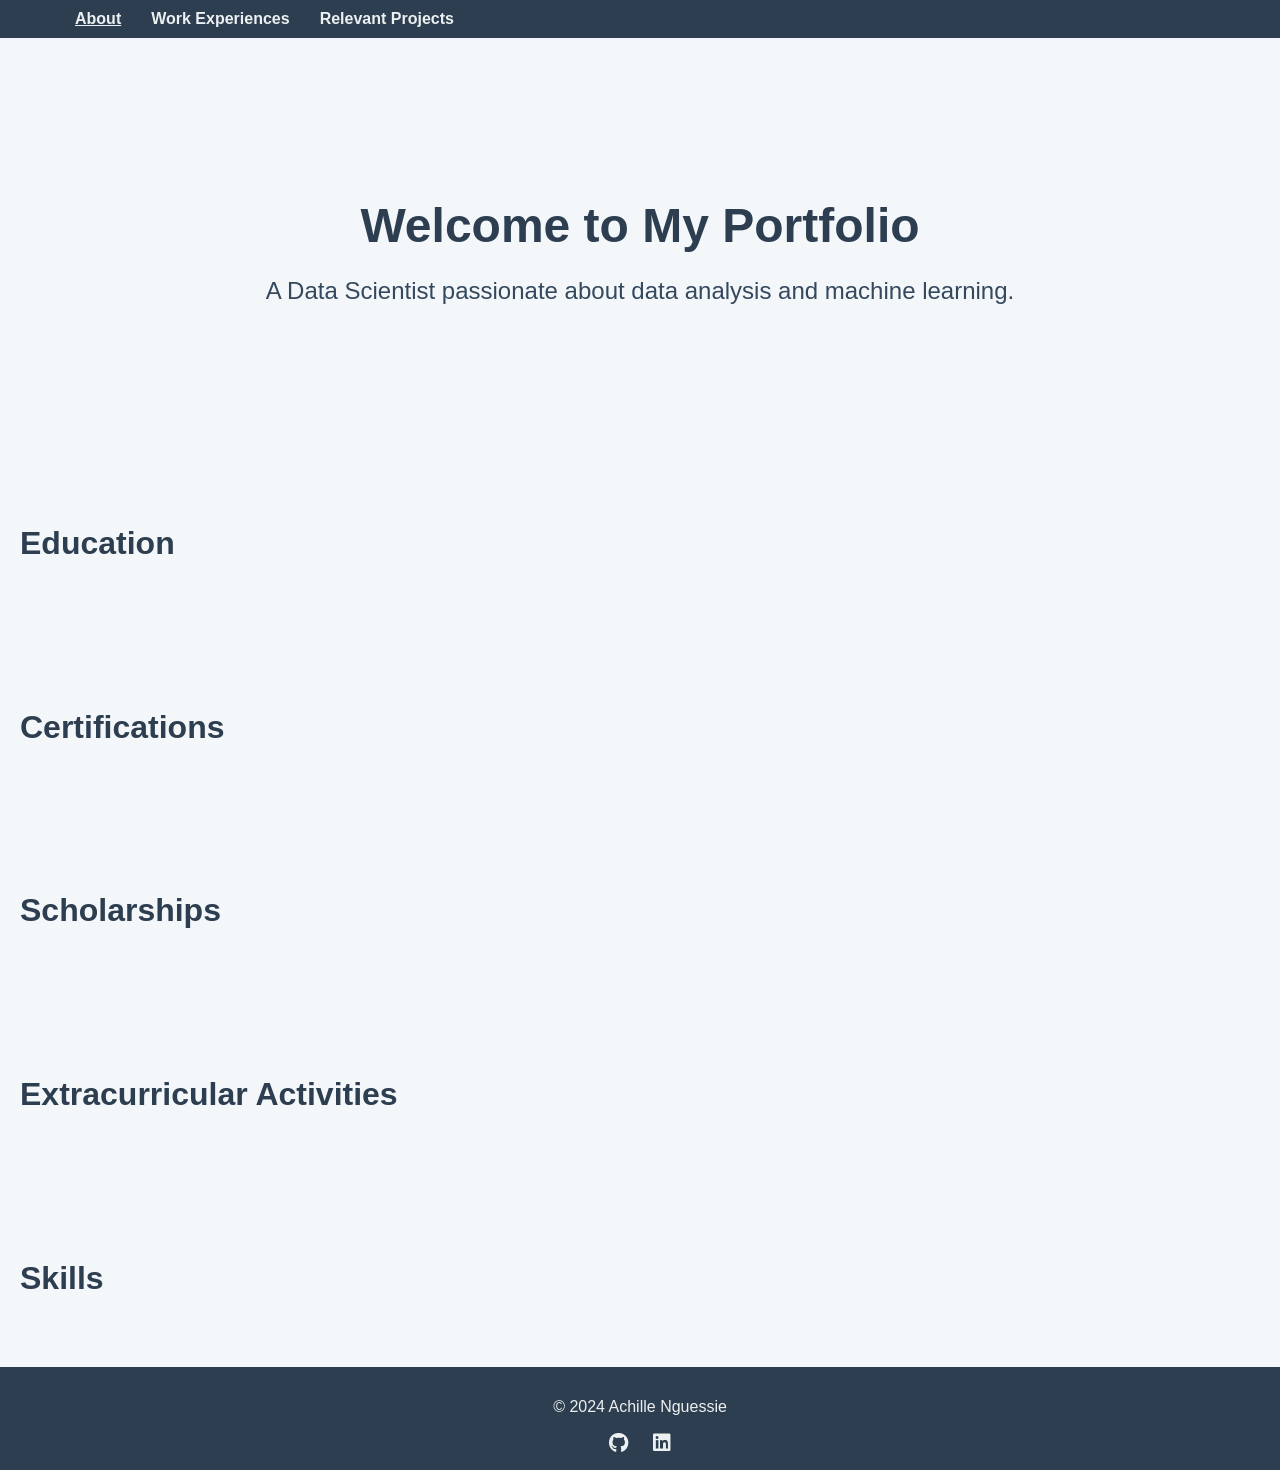
==== index.html @ 173f0a52 "Initial commit" ====
<!DOCTYPE html>
<html lang="en">
<head>
    <meta charset="UTF-8">
    <title>My Portfolio - About</title>
    <link rel="stylesheet" href="style.css">
    <!-- Font Awesome for icons -->
    <link rel="stylesheet" href="https://cdnjs.cloudflare.com/ajax/libs/font-awesome/6.0.0/css/all.min.css">
    <!-- Include the script.js file -->
    <script src="script.js" defer></script>
</head>
<body>
    <!-- Navigation -->
    <header>
        <nav>
            <div class="menu-toggle"><i class="fas fa-bars"></i></div>
            <ul>
                <li><a href="index.html" class="active">About</a></li>
                <li><a href="work_experiences.html">Work Experiences</a></li>
                <li><a href="relevant_projects.html">Relevant Projects</a></li>
            </ul>
        </nav>
    </header>

    <!-- Hero Section -->
    <section class="hero">
        <h1>Welcome to My Portfolio</h1>
        <p>A Data Scientist passionate about data analysis and machine learning.</p>
    </section>

    <!-- About Sections -->
    <section id="education">
        <h2>Education</h2>
        <!-- Details about your education -->
    </section>

    <section id="certifications">
        <h2>Certifications</h2>
        <!-- List of your certifications -->
    </section>

    <section id="scholarships">
        <h2>Scholarships</h2>
        <!-- Information about scholarships received -->
    </section>

    <section id="activities">
        <h2>Extracurricular Activities</h2>
        <!-- Your extracurricular activities -->
    </section>

    <section id="skills">
        <h2>Skills</h2>
        <!-- List of your skills -->
    </section>

    <!-- Footer -->
    <footer>
        <p>&copy; 2024 Achille Nguessie</p>
        <div class="social-icons">
            <a href="https://github.com/yourusername" target="_blank"><i class="fab fa-github"></i></a>
            <a href="https://linkedin.com/in/yourusername" target="_blank"><i class="fab fa-linkedin"></i></a>
            <!-- Add other social icons as needed -->
        </div>
    </footer>
</body>
</html>
---- style.css ----
/* General Style */
body {
    font-family: 'Segoe UI', Tahoma, Geneva, Verdana, sans-serif;
    margin: 0;
    padding: 0;
    background-color: #f4f7f9;
    color: #333;
}

/* Header and Navigation */
header {
    background-color: #2c3e50;
}

nav {
    display: flex;
    justify-content: space-between;
    align-items: center;
    padding: 10px 20px;
}

nav ul {
    list-style: none;
    display: flex;
    margin: 0;
}

nav ul li {
    margin: 0 15px;
}

nav ul li a {
    color: #ecf0f1;
    text-decoration: none;
    font-weight: bold;
}

nav ul li a.active {
    text-decoration: underline;
}

nav ul li a:hover {
    text-decoration: underline;
}

/* Menu Toggle for Mobile */
.menu-toggle {
    display: none;
    cursor: pointer;
    color: #ecf0f1;
    font-size: 24px;
}

/* Hero Section */
.hero {
    /* background-image: url('images/data_science_background.jpg'); */
    background-size: cover;
    background-position: center;
    padding: 120px 20px;
    text-align: center;
    color: #fff;
    
}

.hero h1 {
    font-size: 48px;
    margin-bottom: 10px;
    color: #2c3e50;
}

.hero p {
    font-size: 24px;
    color: #34495e;
}

/* Sections */
section {
    padding: 50px 20px;
}

section h2 {
    font-size: 32px;
    margin-bottom: 20px;
    color: #2c3e50;
}

.experience, .project {
    background-color: #fff;
    padding: 20px;
    margin-bottom: 30px;
    border-radius: 5px;
    box-shadow: 0 2px 5px rgba(0,0,0,0.1);
}

.experience h2, .project h2 {
    margin-top: 0;
}

.experience p, .project p {
    line-height: 1.6;
}

.project img {
    max-width: 100%;
    height: auto;
    margin: 20px 0;
}

/* Footer */
footer {
    background-color: #2c3e50;
    text-align: center;
    padding: 15px 0;
    color: #ecf0f1;
}

.social-icons {
    margin-top: 10px;
}

.social-icons a {
    color: #ecf0f1;
    margin: 0 10px;
    font-size: 20px;
}

.social-icons a:hover {
    color: #3498db;
}

/* Responsive Design */
@media (max-width: 768px) {
    .hero h1 {
        font-size: 36px;
    }

    .hero p {
        font-size: 18px;
    }

    nav ul {
        flex-direction: column;
        display: none;
    }

    nav ul li {
        margin: 10px 0;
    }

    .menu-toggle {
        display: block;
    }

    nav.active ul {
        display: flex;
    }
}
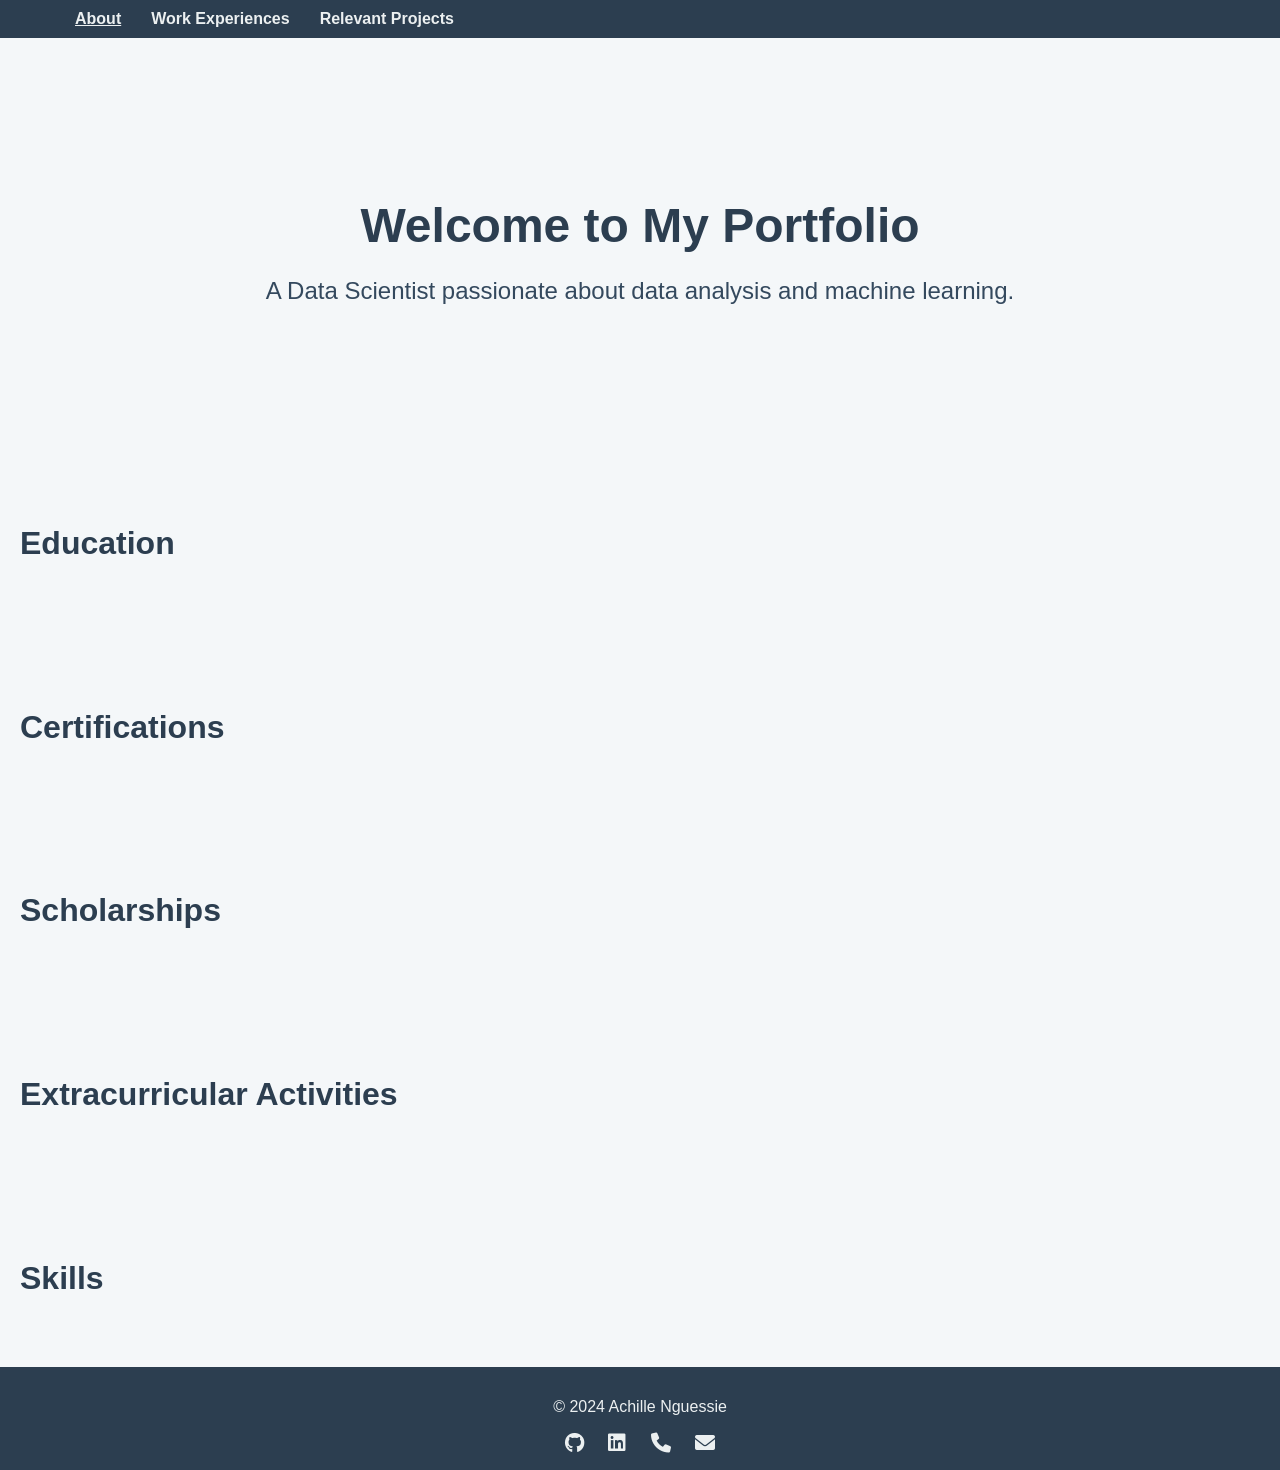
==== commit a9765289: "update social icons" ====
--- a/index.html
+++ b/index.html
@@ -58,8 +58,10 @@
     <footer>
         <p>&copy; 2024 Achille Nguessie</p>
         <div class="social-icons">
-            <a href="https://github.com/yourusername" target="_blank"><i class="fab fa-github"></i></a>
-            <a href="https://linkedin.com/in/yourusername" target="_blank"><i class="fab fa-linkedin"></i></a>
+            <a href="https://github.com/zedems01" target="_blank"><i class="fab fa-github"></i></a>
+            <a href="https://linkedin.com/in/achille-nguessie-419614230" target="_blank"><i class="fab fa-linkedin"></i></a>
+            <a href="tel:+33629736246" target="_blank"><i class="fas fa-phone"></i></a>
+            <a href="mailto:nguessiek@gmail.com" target="_blank"><i class="fas fa-envelope"></i></a>
             <!-- Add other social icons as needed -->
         </div>
     </footer>
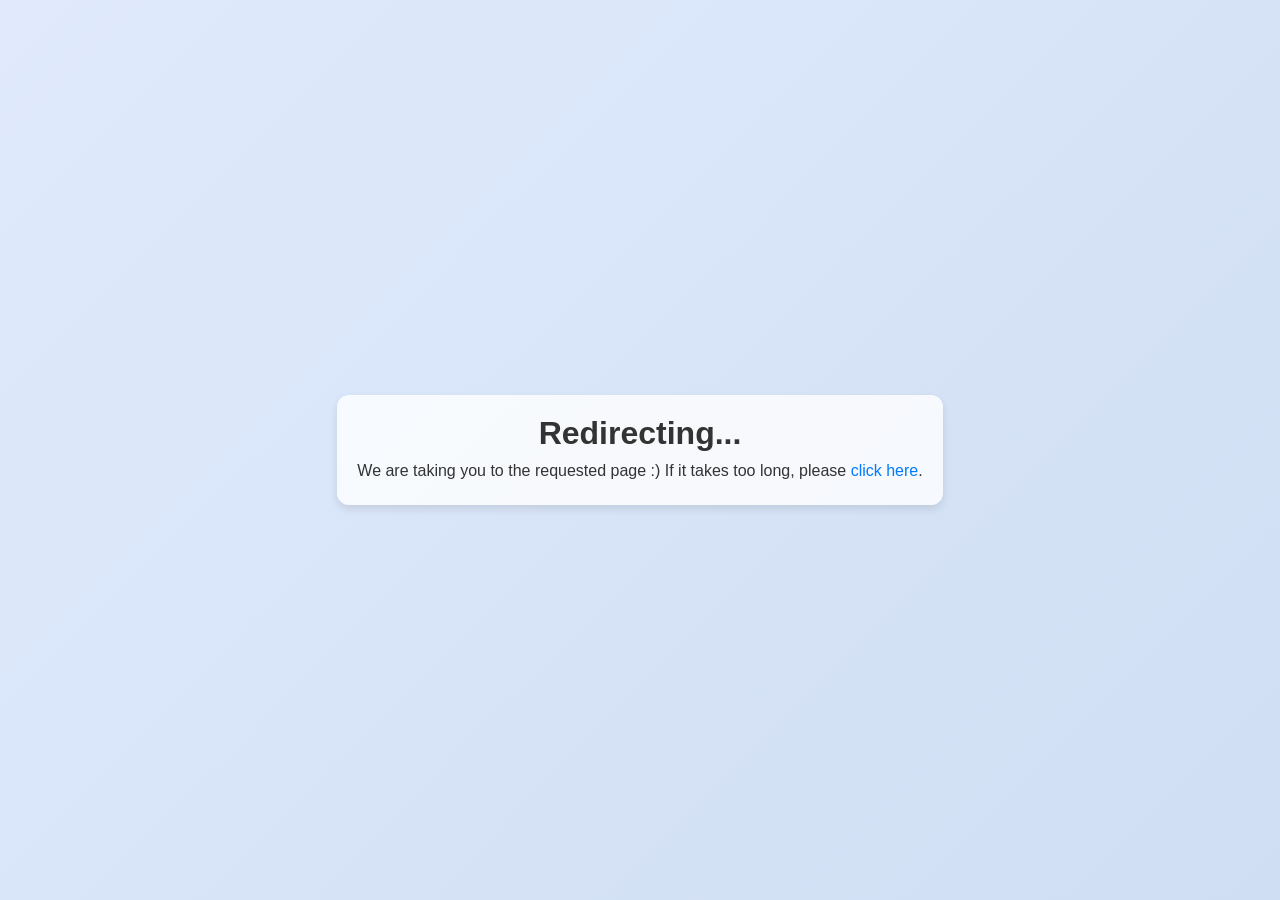
==== commit 0bc000e7: "Create index.html" ====
--- a/index.html
+++ b/index.html
@@ -2,68 +2,51 @@
 <html lang="en">
 <head>
     <meta charset="UTF-8">
-    <title>My Portfolio - About</title>
-    <link rel="stylesheet" href="style.css">
-    <!-- Font Awesome for icons -->
-    <link rel="stylesheet" href="https://cdnjs.cloudflare.com/ajax/libs/font-awesome/6.0.0/css/all.min.css">
-    <!-- Include the script.js file -->
-    <script src="script.js" defer></script>
+    <meta name="viewport" content="width=device-width, initial-scale=1.0">
+    <title>Achille Nguessie | Portfolio</title>
+    <link rel="icon" href="./images/title_logo_32.png" type="image/png">
+    <meta http-equiv="refresh" content="1; url=https://www.example.com">
+    <style>
+        body {
+            display: flex;
+            justify-content: center;
+            align-items: center;
+            min-height: 100vh;
+            margin: 0;
+            font-family: Arial, sans-serif;
+            background: linear-gradient(135deg, #e0eafc, #cfdef3);
+            color: #333;
+        }
+        .message-container {
+            text-align: center;
+            max-width: 600px;
+            padding: 20px;
+            background: rgba(255, 255, 255, 0.8);
+            border-radius: 12px;
+            box-shadow: 0 4px 8px rgba(0, 0, 0, 0.1);
+        }
+        h1 {
+            font-size: 2em;
+            margin: 0 0 10px;
+        }
+        p {
+            font-size: 1em;
+            margin: 5px 0;
+        }
+        a {
+            color: #007bff;
+            text-decoration: none;
+            transition: color 0.3s;
+        }
+        a:hover {
+            color: #0056b3;
+        }
+    </style>
 </head>
 <body>
-    <!-- Navigation -->
-    <header>
-        <nav>
-            <div class="menu-toggle"><i class="fas fa-bars"></i></div>
-            <ul>
-                <li><a href="index.html" class="active">About</a></li>
-                <li><a href="work_experiences.html">Work Experiences</a></li>
-                <li><a href="relevant_projects.html">Relevant Projects</a></li>
-            </ul>
-        </nav>
-    </header>
-
-    <!-- Hero Section -->
-    <section class="hero">
-        <h1>Welcome to My Portfolio</h1>
-        <p>A Data Scientist passionate about data analysis and machine learning.</p>
-    </section>
-
-    <!-- About Sections -->
-    <section id="education">
-        <h2>Education</h2>
-        <!-- Details about your education -->
-    </section>
-
-    <section id="certifications">
-        <h2>Certifications</h2>
-        <!-- List of your certifications -->
-    </section>
-
-    <section id="scholarships">
-        <h2>Scholarships</h2>
-        <!-- Information about scholarships received -->
-    </section>
-
-    <section id="activities">
-        <h2>Extracurricular Activities</h2>
-        <!-- Your extracurricular activities -->
-    </section>
-
-    <section id="skills">
-        <h2>Skills</h2>
-        <!-- List of your skills -->
-    </section>
-
-    <!-- Footer -->
-    <footer>
-        <p>&copy; 2024 Achille Nguessie</p>
-        <div class="social-icons">
-            <a href="https://github.com/zedems01" target="_blank"><i class="fab fa-github"></i></a>
-            <a href="https://linkedin.com/in/achille-nguessie-419614230" target="_blank"><i class="fab fa-linkedin"></i></a>
-            <a href="tel:+33629736246" target="_blank"><i class="fas fa-phone"></i></a>
-            <a href="mailto:nguessiek@gmail.com" target="_blank"><i class="fas fa-envelope"></i></a>
-            <!-- Add other social icons as needed -->
-        </div>
-    </footer>
+    <div class="message-container">
+        <h1>Redirecting...</h1>
+        <p>We are taking you to the requested page :)  If it takes too long, please <a href="https://www.example.com">click here</a>.</p>
+    </div>
 </body>
 </html>
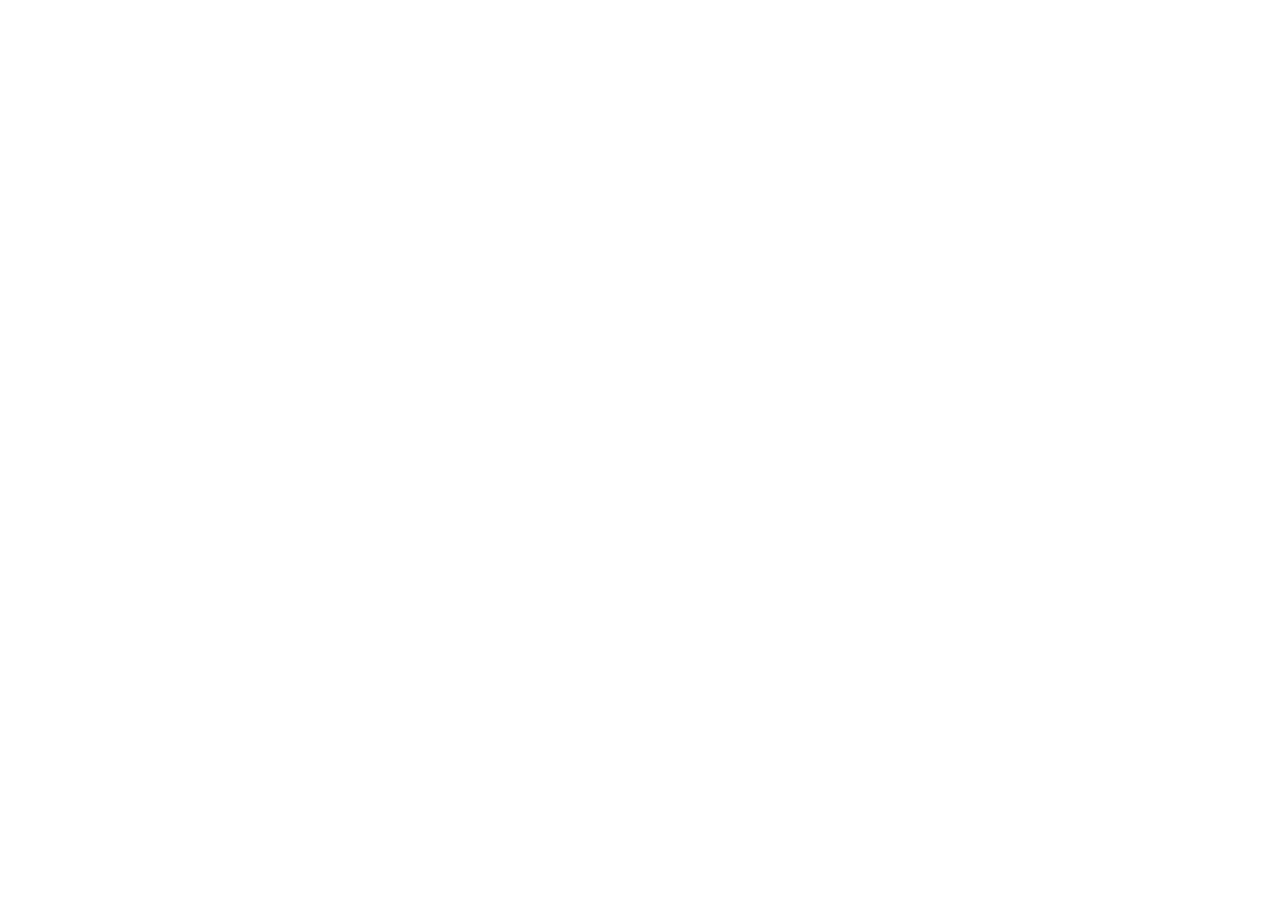
==== commit 9762f2ab: "Update index.html" ====
--- a/index.html
+++ b/index.html
@@ -4,7 +4,7 @@
     <meta charset="UTF-8">
     <meta name="viewport" content="width=device-width, initial-scale=1.0">
     <title>Achille Nguessie | Portfolio</title>
-    <link rel="icon" href="./images/title_logo_32.png" type="image/png">
+    <link rel="icon" href="title_logo_32.png" type="image/png">
     <meta http-equiv="refresh" content="1; url=https://www.example.com">
     <style>
         body {
